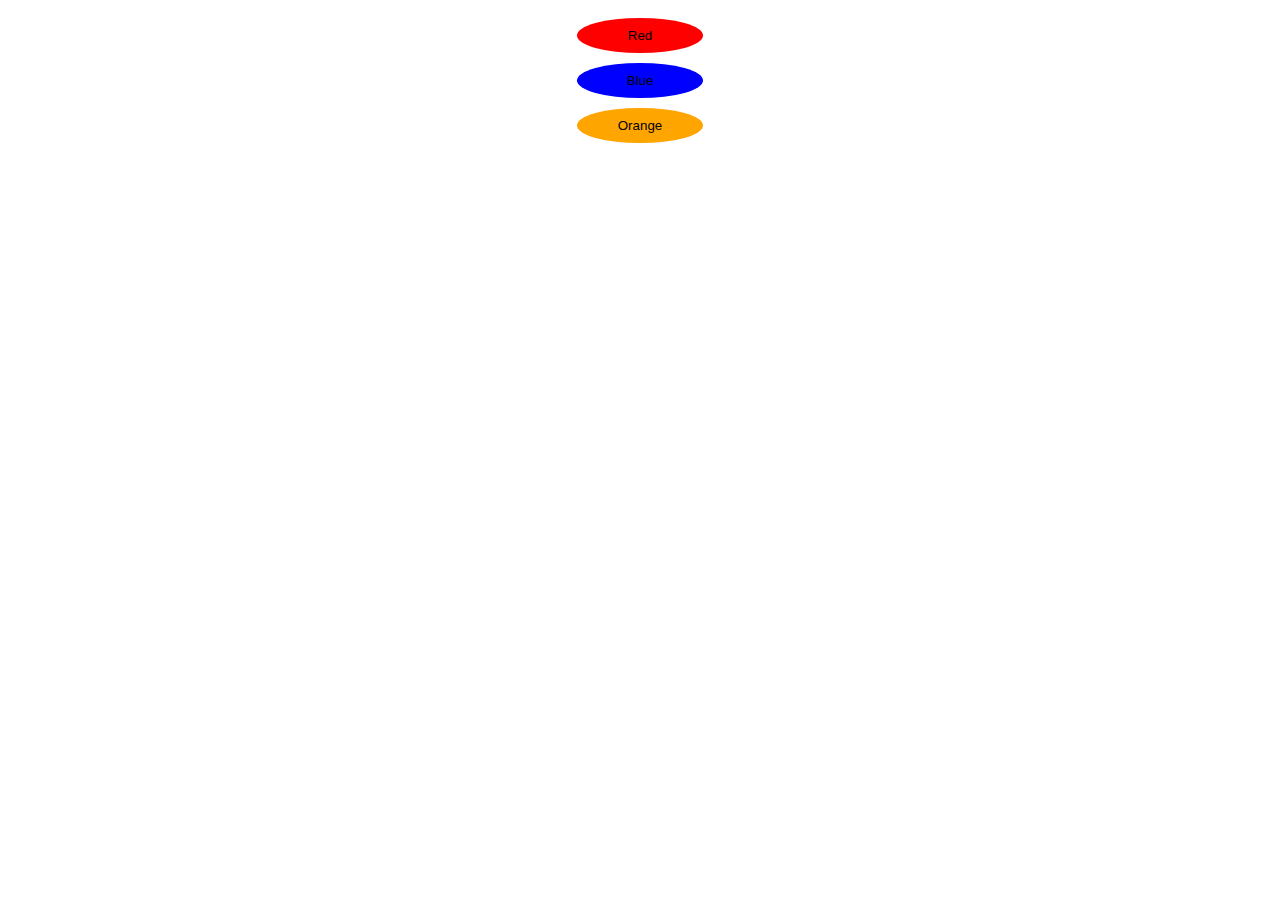
==== button.html @ 54645d6b "button files" ====
<!DOCTYPE html>
<html lang="en">
<head>
    <meta charset="UTF-8">
    <meta name="viewport" content="width=device-width, initial-scale=1.0">
    <title>Document</title>
    <link rel="stylesheet" href="style.css">
    <script src="app.js"></script>
</head>
<body>
    <div style="text-align: center;">
<button id = "btn" onmouseover="btnColor()" onmouseout="style.backgroundColor= 'gray'" style="background-color: red;">Red</button> <br>
<button id = "btn" onmouseover="btnColor1()" onmouseout="style.backgroundColor= 'white'" style="background-color: blue;">Blue</button> <br>
<button id = "btn" onmouseover="btnColor2()" onmouseout="style.backgroundColor= 'whitesmoke'" style="background-color: orange;">Orange</button>
</div>

</body>
</html>
---- style.css ----
#btn{
    border-radius: 50%;
     border: none;
    width: 10%;
    padding:  10px; 
    margin-top: 10px; 
}
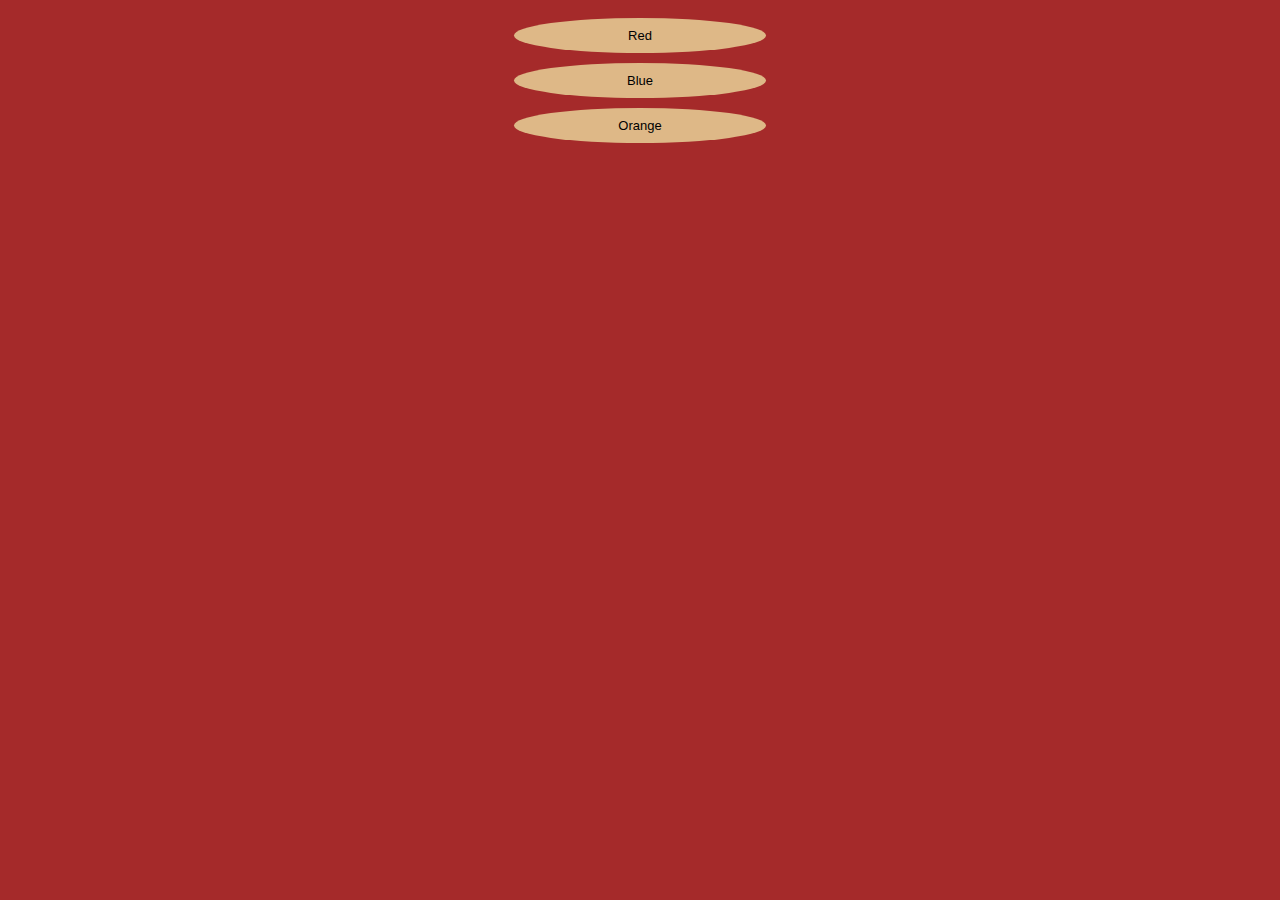
==== commit e2012ef0: "button files" ====
--- a/button.html
+++ b/button.html
@@ -9,9 +9,9 @@
 </head>
 <body>
     <div style="text-align: center;">
-<button id = "btn" onmouseover="btnColor()" onmouseout="style.backgroundColor= 'gray'" style="background-color: red;">Red</button> <br>
-<button id = "btn" onmouseover="btnColor1()" onmouseout="style.backgroundColor= 'white'" style="background-color: blue;">Blue</button> <br>
-<button id = "btn" onmouseover="btnColor2()" onmouseout="style.backgroundColor= 'whitesmoke'" style="background-color: orange;">Orange</button>
+<button id = "btn" onmouseover="btnColor()" onmouseout ="body.style.background= 'gray'" style="background-color: burlywood;">Red</button> <br>
+<button id = "btn" onmouseover="btnColor1()" onmouseout="body.style.background= 'purple'" style="background-color: burlywood;">Blue</button> <br>
+<button id = "btn" onmouseover="btnColor2()" onmouseout="body.style.background= 'black'" style="background-color:burlywood;">Orange</button>
 </div>
 
 </body>
--- a/style.css
+++ b/style.css
@@ -1,7 +1,11 @@
+body{
+   background-color: brown; 
+}
 #btn{
     border-radius: 50%;
      border: none;
-    width: 10%;
+    width: 20%;
     padding:  10px; 
     margin-top: 10px; 
+    font-size: small;
 }
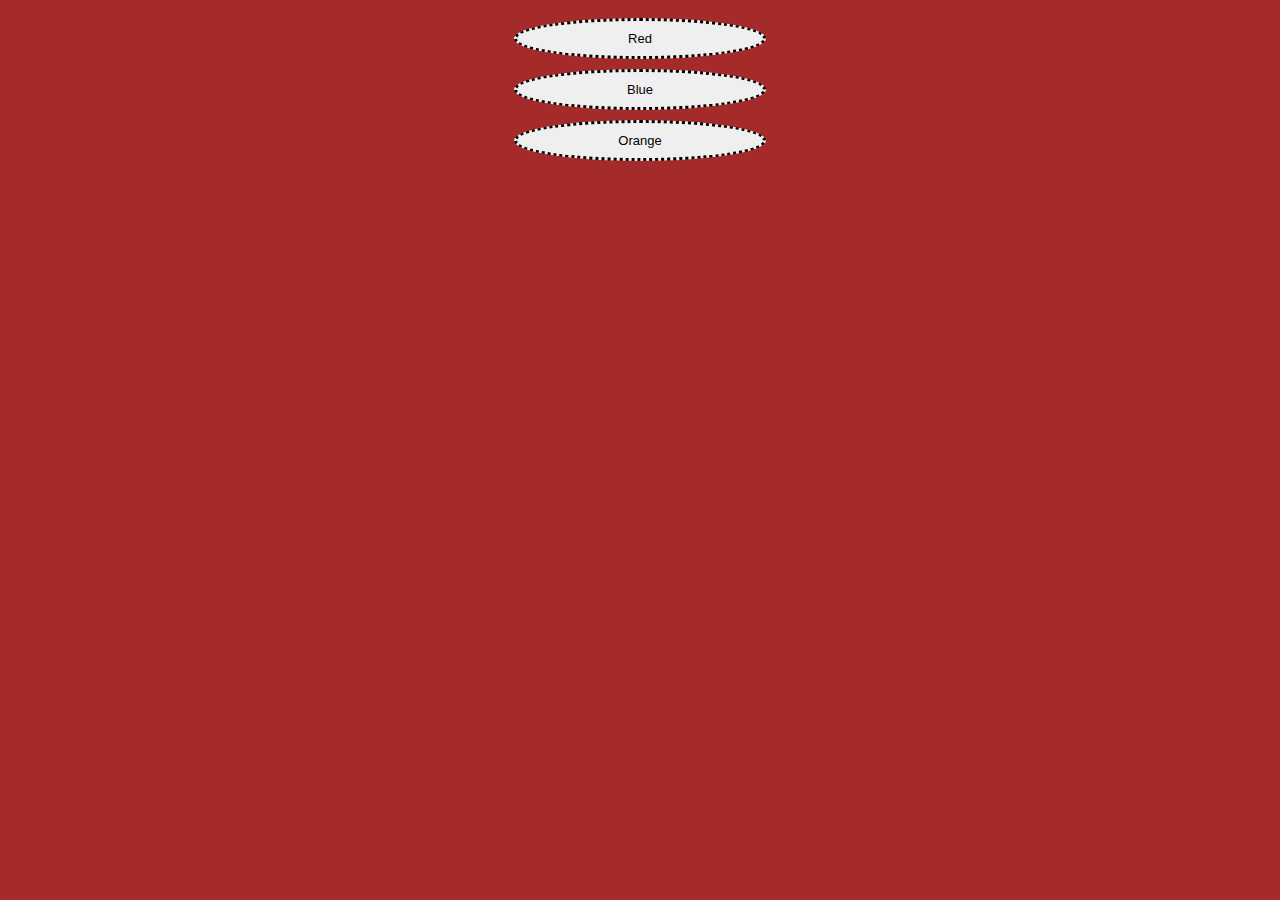
==== commit caac11ac: "updated three files" ====
--- a/button.html
+++ b/button.html
@@ -9,9 +9,9 @@
 </head>
 <body>
     <div style="text-align: center;">
-<button id = "btn" onmouseover="btnColor()" onmouseout ="body.style.background= 'gray'" style="background-color: burlywood;">Red</button> <br>
-<button id = "btn" onmouseover="btnColor1()" onmouseout="body.style.background= 'purple'" style="background-color: burlywood;">Blue</button> <br>
-<button id = "btn" onmouseover="btnColor2()" onmouseout="body.style.background= 'black'" style="background-color:burlywood;">Orange</button>
+ <button id = "btn" onmouseover="btnColor()" onmousemove="style.backgroundColor= 'yellow'" onmouseout="style.backgroundColor = 'red'"  >Red</button> <br>
+<button id = "btn" onmouseover="btnColor1()" onmousemove="style.backgroundColor= 'hotpink'" onmouseout="style.backgroundColor = 'blue'" >Blue</button> <br>
+<button id = "btn" onmouseover="btnColor2()" onmousemove="style.backgroundColor= 'lightgreen'" onmouseout="style.backgroundColor = 'Orange'">Orange</button>
 </div>
 
 </body>
--- a/style.css
+++ b/style.css
@@ -3,9 +3,10 @@
 }
 #btn{
     border-radius: 50%;
-     border: none;
+    border: dotted;
     width: 20%;
     padding:  10px; 
     margin-top: 10px; 
     font-size: small;
 }
+ 